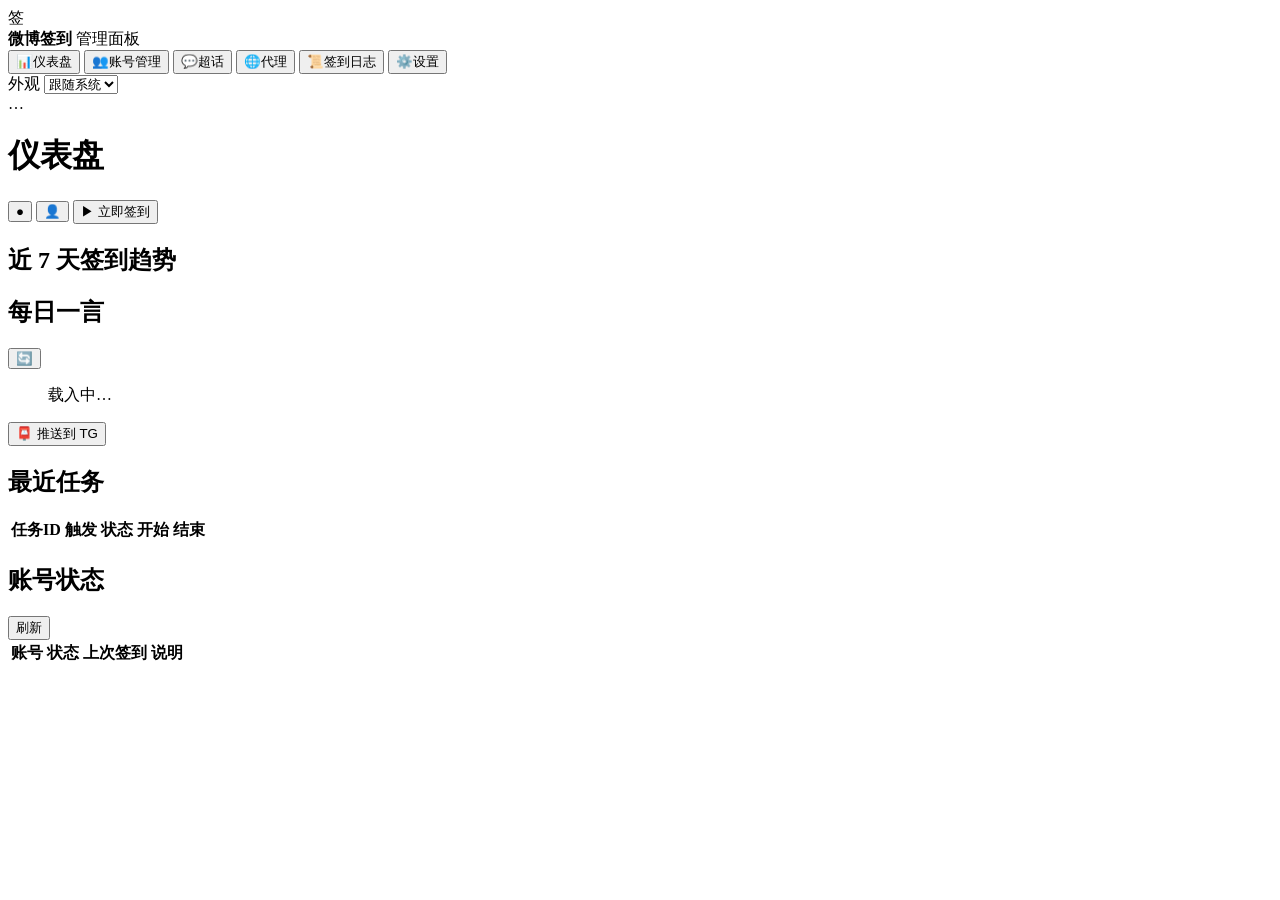
==== app/static/index.html @ d4065970 "feat: v1.3.2 发布 —— 安全加固落地 + Cookie 健康度体系 + 主题美化 - 安全：移除全开 CORS 中间件，公开路径精确匹配防越权，登录限流状态   持久化到 SQLite（" ====
<!doctype html>
<html lang="zh-CN">
<head>
  <meta charset="utf-8" />
  <meta name="viewport" content="width=device-width, initial-scale=1" />
  <title>微博超话签到管理面板</title>
  <link rel="stylesheet" href="/style.css?v=1.3.0&rev=2" />
  <script>!function(){try{const t=localStorage.getItem('wcm-theme')||'system';document.documentElement.dataset.theme=t}catch(e){}}()</script>
</head>
<body>
  <div class="app">
    <!-- 侧边栏 -->
    <aside class="sidebar">
      <div class="brand">
        <div class="brand-mark">签</div>
        <div class="brand-text">
          <strong>微博签到</strong>
          <span>管理面板</span>
        </div>
      </div>
      <nav>
        <button class="nav-item active" data-view="dashboard">
          <span class="nav-ico">📊</span>仪表盘
        </button>
        <button class="nav-item" data-view="accounts">
          <span class="nav-ico">👥</span>账号管理
        </button>
        <button class="nav-item" data-view="topics">
          <span class="nav-ico">💬</span>超话
        </button>
        <button class="nav-item" data-view="proxies">
          <span class="nav-ico">🌐</span>代理
        </button>
        <button class="nav-item" data-view="logs">
          <span class="nav-ico">📜</span>签到日志
        </button>
        <button class="nav-item" data-view="settings">
          <span class="nav-ico">⚙️</span>设置
        </button>
      </nav>
      <div class="side-foot">
        <label class="theme-control">
          外观
          <select id="theme">
            <option value="system">跟随系统</option>
            <option value="light">白天</option>
            <option value="dark">黑夜</option>
          </select>
        </label>
        <div class="ver" id="app-version">…</div>
      </div>
    </aside>

    <!-- 主内容 -->
    <main class="main">
      <header class="topbar">
        <h1 id="view-title">仪表盘</h1>
        <div class="topbar-actions">
          <button class="btn btn-ghost" id="btn-health" title="服务状态">●</button>
          <button class="btn btn-ghost" id="btn-user" title="账户">👤</button>
          <button class="btn btn-primary" id="btn-run">▶ 立即签到</button>
        </div>
      </header>

      <!-- 仪表盘 -->
      <section class="view" id="view-dashboard">
        <div class="stat-grid" id="statGrid"></div>
        <div class="sched-strip" id="schedStrip" hidden>
          <span class="sched-icon">⏰</span>
          <span class="sched-text" id="schedText">—</span>
          <span class="sched-countdown" id="schedCountdown"></span>
        </div>
        <div class="dash-row">
          <div class="card trend-card">
            <div class="card-head"><h2>近 7 天签到趋势</h2><span class="hint" id="trendHint"></span></div>
            <div class="trend" id="trendChart"></div>
          </div>
          <div class="card quote-card">
            <div class="card-head"><h2>每日一言</h2><button class="btn btn-ghost btn-sm" id="btn-quote-refresh" title="换一句">🔄</button></div>
            <blockquote class="quote" id="quoteBox">载入中…</blockquote>
            <div class="quote-from" id="quoteFrom"></div>
            <div class="form-actions"><button class="btn btn-ghost btn-sm" id="btn-quote-push">📮 推送到 TG</button></div>
          </div>
        </div>
        <div class="card">
          <div class="card-head"><h2>最近任务</h2></div>
          <div class="table-wrap"><table id="recentTasks"><thead><tr><th>任务ID</th><th>触发</th><th>状态</th><th>开始</th><th>结束</th></tr></thead><tbody></tbody></table></div>
        </div>
        <div class="card">
          <div class="card-head"><h2>账号状态</h2><button class="btn btn-ghost btn-sm" id="btn-refresh-acc">刷新</button></div>
          <div class="table-wrap"><table id="dashAccounts"><thead><tr><th>账号</th><th>状态</th><th>上次签到</th><th>说明</th></tr></thead><tbody></tbody></table></div>
        </div>
      </section>

      <!-- 账号管理 -->
      <section class="view" id="view-accounts" hidden>
        <div class="card">
          <div class="card-head">
            <h2>账号列表</h2>
            <div class="account-actions" aria-label="账号操作">
              <div class="account-action-group account-action-primary">
                <button class="btn btn-primary btn-sm" id="btn-add-acc">＋ 添加账号</button>
                <button class="btn btn-ghost btn-sm" id="btn-qr-add">📱 扫码添加</button>
                <button class="btn btn-primary btn-sm" id="btn-checkin-selected" disabled>✔ 勾选签到</button>
              </div>
              <div class="account-action-group account-action-files">
                <button class="btn btn-ghost btn-sm" id="btn-batch-import">📥 批量导入</button>
                <button class="btn btn-ghost btn-sm" id="btn-import">📂 文件导入</button>
                <button class="btn btn-ghost btn-sm" id="btn-export">📤 导出</button>
                <button class="btn btn-ghost btn-sm" id="btn-keepalive-all" title="对到期账号各发一次认证请求，续期 Cookie">🍪 全部保活</button>
              </div>
            </div>
          </div>
          <div class="batch-bar" id="batchBar" hidden>
            <span class="hint">已选 <b id="selCount">0</b> 个账号</span>
            <button class="btn btn-ghost btn-sm" id="btn-sel-enable">启用选中</button>
            <button class="btn btn-ghost btn-sm" id="btn-sel-disable">停用选中</button>
            <button class="btn btn-ghost btn-sm" id="btn-sel-clear">清空选择</button>
          </div>
          <div class="table-wrap"><table id="accTable"><thead><tr><th style="width:34px"><input type="checkbox" id="accCheckAll" title="全选" /></th><th>名称</th><th>状态</th><th>Cookie</th><th>Cookie 有效期</th><th>代理</th><th>上次签到</th><th>操作</th></tr></thead><tbody></tbody></table></div>
        </div>
      </section>

      <!-- 超话管理 -->
      <section class="view" id="view-topics" hidden>
        <div class="topics-3col">
          <!-- 左列：超话列表 -->
          <div class="topics-col topics-col-left">
            <div class="card">
              <div class="card-head">
                <h2>全部超话</h2>
                <div>
                  <button class="btn btn-ghost btn-sm" id="btn-topics-refresh" title="刷新全部账号">↻ 刷新</button>
                  <button class="btn btn-danger btn-sm" id="btn-topics-clear" title="清空记录">🗑 清空</button>
                </div>
              </div>
              <div class="topics-filter">
                <input type="search" id="topicsSearch" class="topics-search" placeholder="搜索超话名称…" aria-label="搜索超话名称" />
                <p class="hint" style="margin:0">所有账号关注的去重超话</p>
              </div>
              <div id="topicsList" class="topics-list"></div>
              <div class="hint" id="topicsHint" style="margin-top:8px;text-align:center"></div>
            </div>
          </div>
          <!-- 中列：帖子内容 -->
          <div class="topics-col topics-col-mid">
            <div class="card">
              <div class="card-head">
                <h2 id="topicDetailTitle">帖子详情</h2>
                <button class="btn btn-ghost btn-sm" id="btn-topic-refresh">↻ 刷新</button>
              </div>
              <div class="topic-detail-header" id="topicDetailHeader"></div>
              <div class="topic-posts" id="topicPosts"></div>
            </div>
          </div>
          <!-- 右列：AI 总结 -->
          <div class="topics-col topics-col-right">
            <div class="card">
              <div class="card-head">
                <h2>AI 总结</h2>
                <button class="btn btn-primary btn-sm" id="btn-ai-summary">✨ 生成总结</button>
              </div>
              <div class="ai-panel">
                <div class="ai-summary-content" id="aiSummaryContent">
                  <div class="ai-placeholder">
                    <span class="ai-placeholder-icon">✨</span>
                    <p>点击「生成总结」按钮，AI 将自动分析超话帖子内容</p>
                  </div>
                </div>
              </div>
            </div>
          </div>
        </div>
      </section>

      <!-- 代理管理 -->
      <section class="view" id="view-proxies" hidden>
        <div class="card">
          <div class="card-head">
            <h2>SOCKS5 代理节点</h2>
            <div>
              <button class="btn btn-ghost btn-sm" id="btn-proxy-test-all">🧪 测试全部</button>
              <button class="btn btn-primary btn-sm" id="btn-proxy-add">＋ 添加代理</button>
            </div>
          </div>
          <p class="hint" style="margin:0 0 12px">不同归属地的代理节点会<span class="badge warn">并行</span>签到；相同节点依次签到。账号在「账号管理」里选择对应的代理。</p>
          <div class="proxy-list" id="proxyList"></div>
          <div style="color:var(--muted);font-size:12px;margin-top:8px" id="proxyListHint"></div>
        </div>
      </section>

      <!-- 日志 -->
      <section class="view" id="view-logs" hidden>
        <div class="card">
          <div class="card-head">
            <h2>签到日志</h2>
            <div class="log-tools">
              <input class="log-search" id="logSearch" placeholder="🔍 搜索账号/消息" />
              <select id="logFilter" class="log-filter">
                <option value="">全部状态</option>
                <option value="success">仅成功</option>
                <option value="partial">仅部分</option>
                <option value="failed">仅失败</option>
              </select>
              <button class="btn btn-ghost btn-sm" id="btn-refresh-logs">刷新</button>
              <button class="btn btn-danger btn-sm" id="btn-clear-logs">清空</button>
            </div>
          </div>
          <div class="log-list" id="logList"></div>
          <div class="hint" id="logCount" style="margin-top:10px"></div>
        </div>
      </section>

      <!-- 设置 -->
      <section class="view" id="view-settings" hidden>
        <div class="settings-modern">
          <!-- 签到行为 -->
          <div class="settings-section">
            <div class="settings-section-head">
              <span class="settings-section-ico">⏰</span>
              <h2>签到行为</h2>
            </div>
            <div class="settings-section-body">
              <div class="settings-row">
                <div class="settings-label"><label for="s-schedule_enabled">启用定时签到</label></div>
                <label class="switch"><input type="checkbox" id="s-schedule_enabled" /><span class="switch-slider"></span></label>
              </div>
              <div class="settings-row">
                <div class="settings-label"><label for="s-schedule_cron">Cron 表达式</label><small>定时触发签到的周期</small></div>
                <input id="s-schedule_cron" class="input-modern" placeholder="0 7 * * *" />
              </div>
              <div class="settings-row">
                <div class="settings-label"><label for="s-checkin_delay_min">签到延时区间</label><small>每个超话之间的随机等待（秒），防止风控</small></div>
                <div class="input-row">
                  <input id="s-checkin_delay_min" class="input-modern" type="number" placeholder="3" />
                  <span class="input-sep">~</span>
                  <input id="s-checkin_delay_max" class="input-modern" type="number" placeholder="8" />
                </div>
              </div>
              <div class="settings-row">
                <div class="settings-label"><label for="s-auto_refresh_topics">签到后自动刷新超话</label><small>每次签到完成后自动拉取关注超话的最新帖子缓存</small></div>
                <label class="switch"><input type="checkbox" id="s-auto_refresh_topics" /><span class="switch-slider"></span></label>
              </div>
            </div>
          </div>

          <!-- 防封策略 -->
          <div class="settings-section">
            <div class="settings-section-head">
              <span class="settings-section-ico">🛡️</span>
              <h2>防封策略</h2>
            </div>
            <div class="settings-section-body">
              <div class="settings-row">
                <div class="settings-label"><label for="s-anti_ban_enabled">启用防封等待</label><small>账号之间随机等待，避开风控检测</small></div>
                <label class="switch"><input type="checkbox" id="s-anti_ban_enabled" /><span class="switch-slider"></span></label>
              </div>
              <div class="settings-row">
                <div class="settings-label"><label for="s-anti_ban_wait_min">防封等待区间</label><small>多个账号之间的随机等待（秒）</small></div>
                <div class="input-row">
                  <input id="s-anti_ban_wait_min" class="input-modern" type="number" placeholder="120" />
                  <span class="input-sep">~</span>
                  <input id="s-anti_ban_wait_max" class="input-modern" type="number" placeholder="300" />
                </div>
              </div>
              <div class="settings-row">
                <div class="settings-label"><label for="s-anti_ban_window_hour">凌晨截止时间</label><small>此时间之前不执行防封等待</small></div>
                <input id="s-anti_ban_window_hour" class="input-modern" type="number" placeholder="7" />
              </div>
            </div>
          </div>

          <!-- 代理策略 -->
          <div class="settings-section">
            <div class="settings-section-head">
              <span class="settings-section-ico">🌐</span>
              <h2>代理策略</h2>
            </div>
            <div class="settings-section-body">
              <div class="settings-row">
                <div class="settings-label"><label for="s-proxy_force">严格代理</label><small>失败时不回退直连</small></div>
                <label class="switch"><input type="checkbox" id="s-proxy_force" /><span class="switch-slider"></span></label>
              </div>
              <div class="settings-row">
                <div class="settings-label"><label for="s-proxy_fallback">失败回退直连</label><small>代理不通时自动尝试直连</small></div>
                <label class="switch"><input type="checkbox" id="s-proxy_fallback" checked /><span class="switch-slider"></span></label>
              </div>
            </div>
          </div>

          <!-- Cookie 保活 -->
          <div class="settings-section">
            <div class="settings-section-head">
              <span class="settings-section-ico">🍪</span>
              <h2>Cookie 保活</h2>
            </div>
            <div class="settings-section-body">
              <div class="settings-row">
                <div class="settings-label"><label for="s-keepalive_enabled">启用定时保活</label><small>定期用 Cookie 请求微博接口，把轮换的新凭证续下来</small></div>
                <label class="switch"><input type="checkbox" id="s-keepalive_enabled" /><span class="switch-slider"></span></label>
              </div>
              <div class="settings-row">
                <div class="settings-label"><label for="s-keepalive_interval_hours">续期间隔</label><small>小时；按实测寿命会自动加密，签到时段的保活会自动让路</small></div>
                <input id="s-keepalive_interval_hours" class="input-modern" type="number" min="1" max="72" placeholder="12" />
              </div>
              <div class="settings-row">
                <div class="settings-label"><label for="s-cookie_session_ttl_days">经验寿命</label><small>天；服务端 session 实际能活多久（微博通常约 7 天）</small></div>
                <input id="s-cookie_session_ttl_days" class="input-modern" type="number" min="1" max="60" placeholder="7" />
              </div>
              <div class="settings-row">
                <div class="settings-label"><label for="s-cookie_expiry_warn_days">提前预警</label><small>距预计失效不足几天时推送 TG</small></div>
                <input id="s-cookie_expiry_warn_days" class="input-modern" type="number" min="0" max="7" placeholder="2" />
              </div>
              <div class="settings-row">
                <div class="settings-label"><label for="s-cookie_warn_cooldown_hours">预警冷却</label><small>同一账号两次提醒的最小间隔，避免刷屏</small></div>
                <input id="s-cookie_warn_cooldown_hours" class="input-modern" type="number" min="1" max="72" placeholder="12" />
              </div>
              <div class="settings-row">
                <div class="settings-label"><label for="s-keepalive_gap_seconds">账号间隔</label><small>保活轮内两个账号之间的等待秒数</small></div>
                <input id="s-keepalive_gap_seconds" class="input-modern" type="number" min="0" max="300" placeholder="30" />
              </div>
              <div class="settings-row">
                <div class="settings-label"><label for="s-keepalive_max_per_tick">单次上限</label><small>一轮最多处理多少个账号，其余下轮继续</small></div>
                <input id="s-keepalive_max_per_tick" class="input-modern" type="number" min="1" max="200" placeholder="20" />
              </div>
            </div>
          </div>

          <!-- 超话推送 -->
          <div class="settings-section">
            <div class="settings-section-head">
              <span class="settings-section-ico">📢</span>
              <h2>超话推送</h2>
            </div>
            <div class="settings-section-body">
              <div class="settings-row">
                <div class="settings-label"><label for="s-topics_daily_push">启用每日推送</label><small>每天定时推送超话 AI 摘要到 TG</small></div>
                <label class="switch"><input type="checkbox" id="s-topics_daily_push" /><span class="switch-slider"></span></label>
              </div>
              <div class="settings-row">
                <div class="settings-label"><label for="s-topics_daily_push_cron">推送 Cron</label></div>
                <input id="s-topics_daily_push_cron" class="input-modern" placeholder="0 8 * * *" />
              </div>
              <div class="settings-row">
                <div class="settings-label"><label for="s-topics_daily_push_mode">推送范围</label><small>全部超话 或 仅勾选推送的超话</small></div>
                <select id="s-topics_daily_push_mode" class="input-modern">
                  <option value="all">全部超话</option>
                  <option value="selected">仅勾选推送的超话</option>
                </select>
              </div>
            </div>
          </div>

          <!-- AI 总结 -->
          <div class="settings-section">
            <div class="settings-section-head">
              <span class="settings-section-ico">🤖</span>
              <h2>AI 总结</h2>
            </div>
            <div class="settings-section-body">
              <div class="settings-row">
                <div class="settings-label"><label for="s-ai_base_url">API Base URL</label><small>OpenAI 兼容 API</small></div>
                <input id="s-ai_base_url" class="input-modern" placeholder="https://api.openai.com/v1" autocomplete="off" />
              </div>
              <div class="settings-row">
                <div class="settings-label"><label for="s-ai_api_key">API Key</label></div>
                <input id="s-ai_api_key" class="input-modern" type="password" placeholder="sk-..." autocomplete="off" />
              </div>
              <div class="settings-row">
                <div class="settings-label"><label for="s-ai_model">模型</label></div>
                <input id="s-ai_model" class="input-modern" placeholder="gpt-4o-mini" />
              </div>
              <div class="settings-row">
                <div class="settings-label"><label>测试连接</label><small>发送测试请求验证 API 可用</small></div>
                <button class="btn btn-ghost" id="btn-test-ai">测试连接</button>
                <span class="hint" id="ai-test-status"></span>
              </div>
            </div>
          </div>

          <!-- Telegram -->
          <div class="settings-section">
            <div class="settings-section-head">
              <span class="settings-section-ico">✈️</span>
              <h2>Telegram 通知</h2>
            </div>
            <div class="settings-section-body">
              <div class="settings-row">
                <div class="settings-label"><label for="s-tg_enabled">启用 TG 推送</label></div>
                <label class="switch"><input type="checkbox" id="s-tg_enabled" /><span class="switch-slider"></span></label>
              </div>
              <div class="settings-row">
                <div class="settings-label"><label for="s-tg_bot_token">Bot Token</label></div>
                <input id="s-tg_bot_token" class="input-modern" placeholder="123456:ABC-DEF..." autocomplete="off" />
              </div>
              <div class="settings-row">
                <div class="settings-label"><label for="s-tg_user_id">Chat / User ID</label></div>
                <input id="s-tg_user_id" class="input-modern" placeholder="987654321" />
              </div>
              <div class="settings-row">
                <div class="settings-label"><label for="s-tg_quote_enabled">附带每日一言</label><small>签到报告末尾追加随机一言</small></div>
                <label class="switch"><input type="checkbox" id="s-tg_quote_enabled" /><span class="switch-slider"></span></label>
              </div>
              <div class="settings-row">
                <div class="settings-label"><label for="s-tg_only_on_change">仅异常时推送</label><small>只有出错时才发送通知</small></div>
                <label class="switch"><input type="checkbox" id="s-tg_only_on_change" /><span class="switch-slider"></span></label>
              </div>
              <div class="settings-row">
                <div class="settings-label"><label for="s-tg_silent">静默推送</label><small>不触发手机通知声音</small></div>
                <label class="switch"><input type="checkbox" id="s-tg_silent" /><span class="switch-slider"></span></label>
              </div>
              <div class="settings-row">
                <div class="settings-label"><label>测试推送</label></div>
                <button class="btn btn-ghost" id="btn-test-tg">发送测试消息</button>
              </div>
            </div>
          </div>

          <!-- 日志与账户 -->
          <div class="settings-section">
            <div class="settings-section-head">
              <span class="settings-section-ico">🔧</span>
              <h2>日志 & 账户</h2>
            </div>
            <div class="settings-section-body">
              <div class="settings-row">
                <div class="settings-label"><label for="s-log_retention_days">日志保留天数</label><small>0 = 不自动清理</small></div>
                <input id="s-log_retention_days" class="input-modern" type="number" min="0" placeholder="30" />
              </div>
              <div class="settings-row">
                <div class="settings-label"><label>修改密码</label></div>
                <div class="input-row">
                  <input id="p-old" class="input-modern" type="password" placeholder="原密码" autocomplete="off" />
                  <input id="p-new" class="input-modern" type="password" placeholder="新密码" autocomplete="off" />
                  <button class="btn btn-ghost" id="btn-change-pwd">修改</button>
                </div>
              </div>
              <div class="settings-row">
                <div class="settings-label"><label>退出登录</label></div>
                <button class="btn btn-danger" id="btn-logout">退出登录</button>
              </div>
            </div>
          </div>
        </div>
        <div class="card settings-save">
          <button class="btn btn-primary" id="btn-save-all">💾 保存全部设置</button>
          <span class="save-status" id="saveStatus"></span>
        </div>
      </section>
    </main>
  </div>

  <!-- 弹窗：账号编辑 -->
  <div class="modal-mask" id="accModal" hidden>
    <div class="modal">
      <div class="modal-head">
        <h2 id="accModalTitle">添加账号</h2>
        <button class="modal-close" id="accModalClose">×</button>
      </div>
      <div class="modal-body">
        <div class="form">
          <label>账号名称<input id="m-name" placeholder="例如：小号1" /></label>
          <label>Cookie（键值对字符串）<textarea id="m-cookie" rows="6" placeholder="XSRF-TOKEN=xxx; MLOGIN=1; SCF=xxx; SUB=xxx; SUBP=xxx; ALF=xxx"></textarea></label>
          <label>备注<input id="m-remark" placeholder="可选" /></label>
          <label>使用代理（指定 socks 节点，不同节点可并行签到）
            <select id="m-proxy"><option value="">自动 / 直连</option></select>
          </label>
          <label class="inline"><input type="checkbox" id="m-enabled" checked /> 启用自动签到</label>
        </div>
        <div class="form topic-select-section" id="topicSelectSection">
          <label>
            💬 选择要签到的超话
            <button type="button" class="btn btn-ghost btn-sm" id="m-topic-refresh" title="刷新超话列表">↻ 刷新</button>
          </label>
          <p class="hint" id="m-topic-status">加载中…</p>
          <div class="topic-checkboxes" id="m-topic-checkboxes"></div>
        </div>
      </div>
      <div class="modal-foot">
        <button class="btn btn-ghost" id="accModalCancel">取消</button>
        <button class="btn btn-primary" id="accModalSave">保存</button>
      </div>
    </div>
  </div>

  <!-- 弹窗：代理编辑 -->
  <div class="modal-mask" id="proxyModal" hidden>
    <div class="modal">
      <div class="modal-head">
        <h2 id="proxyModalTitle">添加代理</h2>
        <button class="modal-close" id="proxyModalClose">×</button>
      </div>
      <div class="modal-body">
        <div class="form">
          <label>快捷粘贴链接（可选，自动解析+识别归属地）
            <input id="p-url" placeholder="socks5://user:pass@ip:port" />
            <small class="hint">粘贴后会自动填充下方字段并识别归属地</small>
          </label>
          <div class="geo-preview" id="p-geo"></div>
          <div class="row2">
            <label>IP / 域名<input id="p-ip" placeholder="1.2.3.4" /></label>
            <label>端口<input id="p-port" type="number" placeholder="1080" /></label>
          </div>
          <div class="row2">
            <label>用户名（可选）<input id="p-user" autocomplete="off" /></label>
            <label>密码（可选）<input id="p-pwd" type="password" autocomplete="off" /></label>
          </div>
          <label>名称（可选）<input id="p-label" placeholder="例如：香港节点" /></label>
          <div class="form-actions">
            <button class="btn btn-ghost" id="btn-p-detect" type="button">🌍 识别归属地</button>
            <span class="geo-status" id="p-geo-status"></span>
          </div>
        </div>
      </div>
      <div class="modal-foot">
        <button class="btn btn-ghost" id="proxyModalCancel">取消</button>
        <button class="btn btn-primary" id="proxyModalSave">保存</button>
      </div>
    </div>
  </div>

  <!-- 弹窗：手动运行状态 -->
  <div class="modal-mask" id="runModal" hidden>
    <div class="modal modal-sm">
      <div class="modal-head"><h2>签到运行中</h2><button class="modal-close" id="runModalClose">×</button></div>
      <div class="modal-body">
        <div class="run-progress"><div class="run-bar" id="runBar"></div></div>
        <div class="run-info" id="runInfo">准备中…</div>
        <div class="run-lines" id="runLines"></div>
      </div>
    </div>
  </div>

  <!-- 弹窗：批量导入 -->
  <div class="modal-mask" id="batchImportModal" hidden>
    <div class="modal">
      <div class="modal-head">
        <h2>📥 批量导入账号</h2>
        <button class="modal-close" id="batchImportModalClose">×</button>
      </div>
      <div class="modal-body">
        <div class="form">
          <p class="hint" style="margin-bottom:8px">每行一个账号，支持以下格式：</p>
          <ul class="hint" style="margin:0 0 12px 20px;line-height:1.8">
            <li>纯 Cookie（自动命名为「微博账号1」「微博账号2」…）</li>
            <li><code>名称|Cookie</code>（名称与 Cookie 用 <code>|</code> 分隔）</li>
            <li>以 <code>#</code> 开头的行视为注释，自动跳过</li>
          </ul>
          <label>账号数据
            <textarea id="batchImportContent" rows="12" placeholder="SUB=xxx; SUBP=xxx; SCF=xxx
小明的账号|SUB=xxx; SUBP=xxx; SCF=xxx
# 这是注释行
微博账号3|SUB=xxx; SUBP=xxx; SCF=xxx"></textarea>
          </label>
          <div id="batchImportResult" style="margin-top:8px"></div>
        </div>
      </div>
      <div class="modal-foot">
        <button class="btn btn-ghost" id="batchImportModalCancel">取消</button>
        <button class="btn btn-primary" id="batchImportModalSave">开始导入</button>
      </div>
    </div>
  </div>

  <!-- 弹窗：从 JSON 文件导入账号 -->
  <div class="modal-mask" id="importModal" hidden>
    <div class="modal">
      <div class="modal-head">
        <h2>📂 从文件导入账号</h2>
        <button class="modal-close" id="importModalClose">×</button>
      </div>
      <div class="modal-body">
        <div class="form">
          <p class="hint" style="margin-bottom:8px">选择之前导出的 JSON 文件，会自动跳过已存在的账号（按名称判断）。</p>
          <label>JSON 文件
            <input type="file" id="importFile" accept=".json" />
          </label>
          <div id="importResult" style="margin-top:8px"></div>
        </div>
      </div>
      <div class="modal-foot">
        <button class="btn btn-ghost" id="importModalCancel">取消</button>
        <button class="btn btn-primary" id="importModalSave" disabled>开始导入</button>
      </div>
    </div>
  </div>

  <!-- 弹窗：扫码登录添加账号 -->
  <div class="modal-mask" id="qrModal" hidden>
    <div class="modal">
      <div class="modal-head">
        <h2>📱 微博扫码添加账号</h2>
        <button class="modal-close" id="qrModalClose">×</button>
      </div>
      <div class="modal-body qr-body">
        <p class="qr-tip">使用 <b>微博 App</b> 扫描二维码并在手机上确认。确认后系统会自动获取微博昵称并导入账号。</p>
        <div class="qr-stage">
          <div class="qr-box" id="qrBox">
            <img id="qrImage" alt="微博登录二维码" />
            <div class="qr-loading" id="qrLoading"><span class="qr-spinner"></span><span>正在生成二维码</span></div>
          </div>
          <div class="qr-status" id="qrStatus" role="status" aria-live="polite">正在获取二维码…</div>
        </div>
        <div class="qr-name">
          <label for="qrName">账号名称 <span>可选</span></label>
          <input id="qrName" autocomplete="off" placeholder="留空将自动获取微博昵称" />
          <p class="qr-name-hint">如果微博昵称接口暂时不可用，也可以在这里手动填写名称。</p>
        </div>
      </div>
      <div class="modal-foot qr-actions">
        <button class="btn btn-ghost" id="qrRefresh" type="button">↻ 重新获取</button>
        <button class="btn btn-primary" id="qrImportBtn" type="button" disabled>等待扫码</button>
      </div>
    </div>
  </div>

  <div class="toast" id="toast"></div>
  <script src="/app.js?v=1.3.0&rev=2"></script>
</body>
</html>
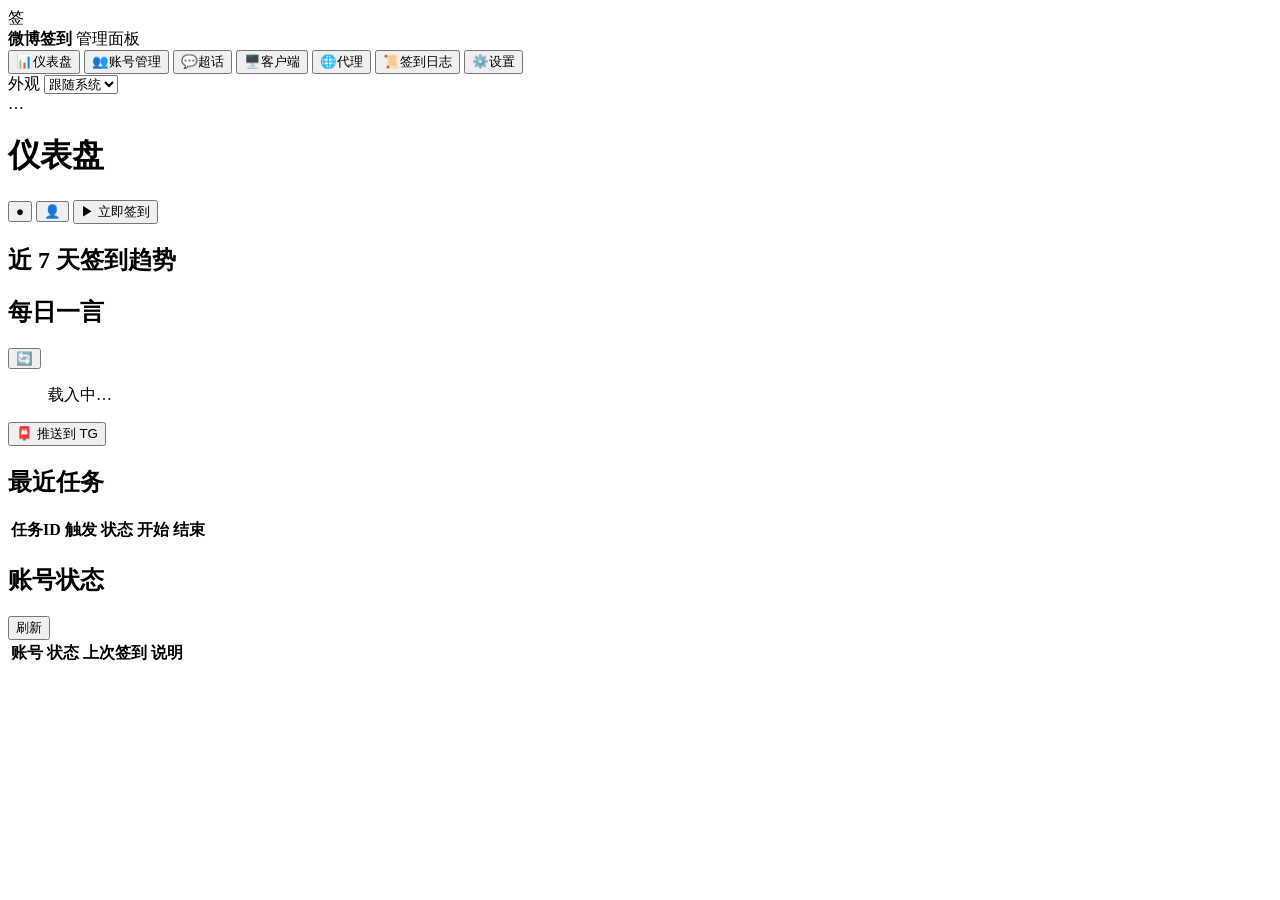
==== commit ce4236b2: "feat: v1.3.5 客户端页 —— CLI 可视化按钮 + xterm 交互终端 - 「客户端」页：mini_client 常用命令按钮化，输出实时渲染（命令行高亮、进度条取最终态） - 折叠式" ====
--- a/app/static/index.html
+++ b/app/static/index.html
@@ -4,7 +4,7 @@
   <meta charset="utf-8" />
   <meta name="viewport" content="width=device-width, initial-scale=1" />
   <title>微博超话签到管理面板</title>
-  <link rel="stylesheet" href="/style.css?v=1.3.0&rev=2" />
+  <link rel="stylesheet" href="/style.css?v=1.3.5&rev=2" />
   <script>!function(){try{const t=localStorage.getItem('wcm-theme')||'system';document.documentElement.dataset.theme=t}catch(e){}}()</script>
 </head>
 <body>
@@ -27,6 +27,9 @@
         </button>
         <button class="nav-item" data-view="topics">
           <span class="nav-ico">💬</span>超话
+        </button>
+        <button class="nav-item" data-view="terminal">
+          <span class="nav-ico">🖥️</span>客户端
         </button>
         <button class="nav-item" data-view="proxies">
           <span class="nav-ico">🌐</span>代理
@@ -82,13 +85,15 @@
             <div class="form-actions"><button class="btn btn-ghost btn-sm" id="btn-quote-push">📮 推送到 TG</button></div>
           </div>
         </div>
-        <div class="card">
-          <div class="card-head"><h2>最近任务</h2></div>
-          <div class="table-wrap"><table id="recentTasks"><thead><tr><th>任务ID</th><th>触发</th><th>状态</th><th>开始</th><th>结束</th></tr></thead><tbody></tbody></table></div>
-        </div>
-        <div class="card">
-          <div class="card-head"><h2>账号状态</h2><button class="btn btn-ghost btn-sm" id="btn-refresh-acc">刷新</button></div>
-          <div class="table-wrap"><table id="dashAccounts"><thead><tr><th>账号</th><th>状态</th><th>上次签到</th><th>说明</th></tr></thead><tbody></tbody></table></div>
+        <div class="dash-tables">
+          <div class="card">
+            <div class="card-head"><h2>最近任务</h2></div>
+            <div class="table-wrap"><table id="recentTasks"><thead><tr><th>任务ID</th><th>触发</th><th>状态</th><th>开始</th><th>结束</th></tr></thead><tbody></tbody></table></div>
+          </div>
+          <div class="card">
+            <div class="card-head"><h2>账号状态</h2><button class="btn btn-ghost btn-sm" id="btn-refresh-acc">刷新</button></div>
+            <div class="table-wrap"><table id="dashAccounts"><thead><tr><th>账号</th><th>状态</th><th>上次签到</th><th>说明</th></tr></thead><tbody></tbody></table></div>
+          </div>
         </div>
       </section>
 
@@ -136,10 +141,10 @@
               </div>
               <div class="topics-filter">
                 <input type="search" id="topicsSearch" class="topics-search" placeholder="搜索超话名称…" aria-label="搜索超话名称" />
-                <p class="hint" style="margin:0">所有账号关注的去重超话</p>
+                <p class="hint">所有账号关注的去重超话</p>
               </div>
               <div id="topicsList" class="topics-list"></div>
-              <div class="hint" id="topicsHint" style="margin-top:8px;text-align:center"></div>
+              <div class="hint" id="topicsHint"></div>
             </div>
           </div>
           <!-- 中列：帖子内容 -->
@@ -147,7 +152,10 @@
             <div class="card">
               <div class="card-head">
                 <h2 id="topicDetailTitle">帖子详情</h2>
-                <button class="btn btn-ghost btn-sm" id="btn-topic-refresh">↻ 刷新</button>
+                <div>
+                  <button class="btn btn-ghost btn-sm" id="btn-topic-terminal" title="切到客户端页，一键执行超话缓存刷新命令">⌨ 一键刷新</button>
+                  <button class="btn btn-ghost btn-sm" id="btn-topic-refresh">↻ 刷新</button>
+                </div>
               </div>
               <div class="topic-detail-header" id="topicDetailHeader"></div>
               <div class="topic-posts" id="topicPosts"></div>
@@ -168,6 +176,89 @@
                   </div>
                 </div>
               </div>
+            </div>
+          </div>
+        </div>
+      </section>
+
+      <!-- CLI 客户端（v1.3.5 可视化） -->
+      <section class="view" id="view-terminal" hidden>
+        <div class="terminal-layout">
+          <div class="terminal-main">
+            <div class="card cli-actions-card">
+              <div class="card-head">
+                <h2>CLI 客户端操作</h2>
+                <span class="hint">与面板共用同一数据库，点击按钮直接执行 mini_client 命令</span>
+              </div>
+              <div class="cli-actions" id="cliActions">
+                <button class="cli-action" data-cmd="python mini_client.py checkin">
+                  <span class="cli-action-ico">▶</span>
+                  <span class="cli-action-name">立即签到</span>
+                  <span class="cli-action-desc">全部启用账号签到一轮</span>
+                </button>
+                <button class="cli-action" data-cmd="python mini_client.py keepalive --force">
+                  <span class="cli-action-ico">🍪</span>
+                  <span class="cli-action-name">强制保活</span>
+                  <span class="cli-action-desc">全部启用账号立即续期 Cookie</span>
+                </button>
+                <button class="cli-action" data-cmd="python mini_client.py keepalive">
+                  <span class="cli-action-ico">⏳</span>
+                  <span class="cli-action-name">到期保活</span>
+                  <span class="cli-action-desc">只处理到期账号</span>
+                </button>
+                <button class="cli-action" data-cmd="python mini_client.py topics list">
+                  <span class="cli-action-ico">💬</span>
+                  <span class="cli-action-name">超话列表</span>
+                  <span class="cli-action-desc">查看超话缓存</span>
+                </button>
+                <button class="cli-action" data-cmd="python mini_client.py topics refresh">
+                  <span class="cli-action-ico">↻</span>
+                  <span class="cli-action-name">刷新超话</span>
+                  <span class="cli-action-desc">抓取关注超话并更新缓存</span>
+                </button>
+                <button class="cli-action" data-cmd="python mini_client.py --help">
+                  <span class="cli-action-ico">❓</span>
+                  <span class="cli-action-name">命令帮助</span>
+                  <span class="cli-action-desc">查看全部命令与参数</span>
+                </button>
+              </div>
+            </div>
+            <div class="card cli-output-card">
+              <div class="card-head">
+                <h2>运行输出</h2>
+                <div class="terminal-head-actions">
+                  <span class="terminal-status" id="termStatus">未连接</span>
+                  <button class="btn btn-ghost btn-sm" id="btn-term-connect">断开</button>
+                  <button class="btn btn-ghost btn-sm" id="btn-term-clear">清空输出</button>
+                </div>
+              </div>
+              <div class="cli-output" id="cliOutput">
+                <div class="cli-placeholder"><span>🖥️</span><p>点击上方按钮运行命令，输出将实时显示在这里</p></div>
+              </div>
+            </div>
+            <details class="cli-advanced" id="cliAdvanced">
+              <summary>高级：交互式终端（可手动输入任意命令）</summary>
+              <div class="term-box" id="termBox"></div>
+            </details>
+            <p class="hint">命令在面板同环境的 Shell 中执行，等同管理员权限；连接空闲 30 分钟自动断开。</p>
+          </div>
+          <div class="terminal-side">
+            <div class="card">
+              <div class="card-head"><h2>超话速览</h2></div>
+              <div class="terminal-recent" id="termRecentTopics"></div>
+              <div class="form-actions">
+                <button class="btn btn-primary btn-sm" id="btn-goto-topics">💬 打开超话浏览</button>
+              </div>
+            </div>
+            <div class="card">
+              <div class="card-head"><h2>mini_client 命令说明</h2></div>
+              <ul class="term-cmd-help">
+                <li><code>checkin</code><span>全部启用账号签到一轮</span></li>
+                <li><code>keepalive</code><span>保活到期账号（--force 全部）</span></li>
+                <li><code>import</code><span>导入 mini_accounts.txt</span></li>
+                <li><code>topics list</code><span>查看超话缓存</span></li>
+                <li><code>topics refresh</code><span>抓取关注超话并更新缓存</span></li>
+              </ul>
             </div>
           </div>
         </div>
@@ -183,9 +274,9 @@
               <button class="btn btn-primary btn-sm" id="btn-proxy-add">＋ 添加代理</button>
             </div>
           </div>
-          <p class="hint" style="margin:0 0 12px">不同归属地的代理节点会<span class="badge warn">并行</span>签到；相同节点依次签到。账号在「账号管理」里选择对应的代理。</p>
+          <p class="hint card-lead">不同归属地的代理节点会<span class="badge warn">并行</span>签到；相同节点依次签到。账号在「账号管理」里选择对应的代理。</p>
           <div class="proxy-list" id="proxyList"></div>
-          <div style="color:var(--muted);font-size:12px;margin-top:8px" id="proxyListHint"></div>
+          <div id="proxyListHint"></div>
         </div>
       </section>
 
@@ -207,7 +298,7 @@
             </div>
           </div>
           <div class="log-list" id="logList"></div>
-          <div class="hint" id="logCount" style="margin-top:10px"></div>
+          <div class="hint" id="logCount"></div>
         </div>
       </section>
 
@@ -304,6 +395,10 @@
                 <input id="s-keepalive_interval_hours" class="input-modern" type="number" min="1" max="72" placeholder="12" />
               </div>
               <div class="settings-row">
+                <div class="settings-label"><label for="s-keepalive_urgent_interval_hours">临期加密</label><small>小时；Cookie 临近预计失效时改用更短间隔抢救，业务流量掺入更频繁</small></div>
+                <input id="s-keepalive_urgent_interval_hours" class="input-modern" type="number" min="1" max="24" placeholder="6" />
+              </div>
+              <div class="settings-row">
                 <div class="settings-label"><label for="s-cookie_session_ttl_days">经验寿命</label><small>天；服务端 session 实际能活多久（微博通常约 7 天）</small></div>
                 <input id="s-cookie_session_ttl_days" class="input-modern" type="number" min="1" max="60" placeholder="7" />
               </div>
@@ -314,6 +409,10 @@
               <div class="settings-row">
                 <div class="settings-label"><label for="s-cookie_warn_cooldown_hours">预警冷却</label><small>同一账号两次提醒的最小间隔，避免刷屏</small></div>
                 <input id="s-cookie_warn_cooldown_hours" class="input-modern" type="number" min="1" max="72" placeholder="12" />
+              </div>
+              <div class="settings-row">
+                <div class="settings-label"><label for="s-keepalive_quiet_hours">夜间静默</label><small>如 0-6 表示 0 点至 6 点不保活（off 关闭）；真人不会 24 小时在线</small></div>
+                <input id="s-keepalive_quiet_hours" class="input-modern" type="text" placeholder="0-6" />
               </div>
               <div class="settings-row">
                 <div class="settings-label"><label for="s-keepalive_gap_seconds">账号间隔</label><small>保活轮内两个账号之间的等待秒数</small></div>
@@ -412,6 +511,20 @@
               <div class="settings-row">
                 <div class="settings-label"><label>测试推送</label></div>
                 <button class="btn btn-ghost" id="btn-test-tg">发送测试消息</button>
+              </div>
+            </div>
+          </div>
+
+          <!-- 网页终端 -->
+          <div class="settings-section">
+            <div class="settings-section-head">
+              <span class="settings-section-ico">🖥️</span>
+              <h2>网页终端</h2>
+            </div>
+            <div class="settings-section-body">
+              <div class="settings-row">
+                <div class="settings-label"><label for="s-terminal_enabled">启用客户端页（CLI 可视化 + 交互终端）</label><small>「客户端」页以按钮方式运行 mini_client 命令，输出实时显示在页面；折叠区提供可输入任意命令的交互终端。等同管理员权限，请仅在可信网络开启；公网部署务必配合强口令与 HTTPS。</small></div>
+                <label class="switch"><input type="checkbox" id="s-terminal_enabled" /><span class="switch-slider"></span></label>
               </div>
             </div>
           </div>
@@ -540,8 +653,8 @@
       </div>
       <div class="modal-body">
         <div class="form">
-          <p class="hint" style="margin-bottom:8px">每行一个账号，支持以下格式：</p>
-          <ul class="hint" style="margin:0 0 12px 20px;line-height:1.8">
+          <p class="hint">每行一个账号，支持以下格式：</p>
+          <ul class="hint">
             <li>纯 Cookie（自动命名为「微博账号1」「微博账号2」…）</li>
             <li><code>名称|Cookie</code>（名称与 Cookie 用 <code>|</code> 分隔）</li>
             <li>以 <code>#</code> 开头的行视为注释，自动跳过</li>
@@ -552,7 +665,7 @@
 # 这是注释行
 微博账号3|SUB=xxx; SUBP=xxx; SCF=xxx"></textarea>
           </label>
-          <div id="batchImportResult" style="margin-top:8px"></div>
+          <div id="batchImportResult"></div>
         </div>
       </div>
       <div class="modal-foot">
@@ -571,11 +684,11 @@
       </div>
       <div class="modal-body">
         <div class="form">
-          <p class="hint" style="margin-bottom:8px">选择之前导出的 JSON 文件，会自动跳过已存在的账号（按名称判断）。</p>
+          <p class="hint">选择之前导出的 JSON 文件，会自动跳过已存在的账号（按名称判断）。</p>
           <label>JSON 文件
             <input type="file" id="importFile" accept=".json" />
           </label>
-          <div id="importResult" style="margin-top:8px"></div>
+          <div id="importResult"></div>
         </div>
       </div>
       <div class="modal-foot">
@@ -615,6 +728,6 @@
   </div>
 
   <div class="toast" id="toast"></div>
-  <script src="/app.js?v=1.3.0&rev=2"></script>
+  <script src="/app.js?v=1.3.5&rev=2"></script>
 </body>
 </html>
